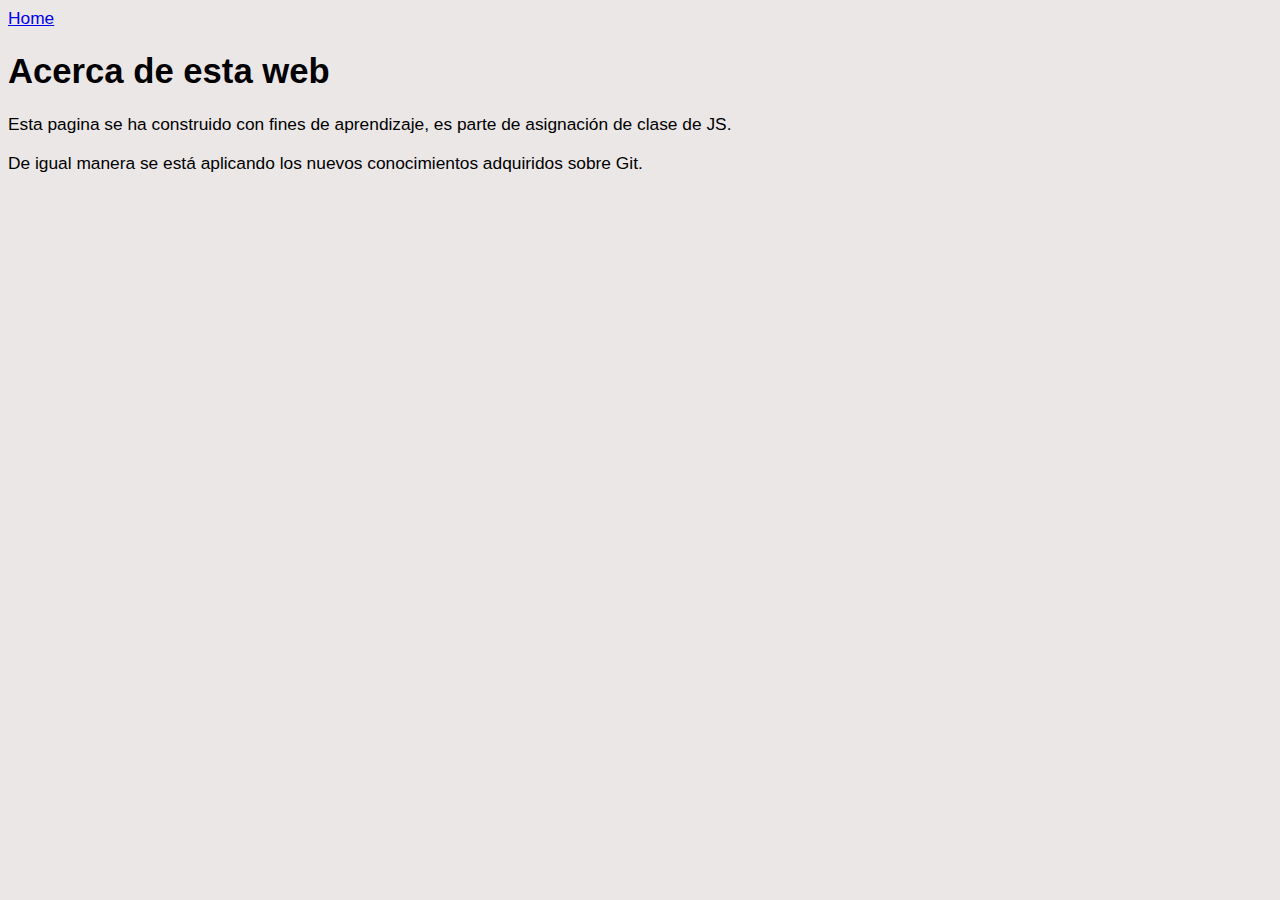
==== pages/acerca_de.html @ d2242273 "Agregada pagina Acerca de" ====
<!DOCTYPE html>
<html lang="en">
<head>
    <meta charset="UTF-8">
    <meta name="viewport" content="width=device-width, initial-scale=1.0">
    <title>Acerca de</title>
    <link rel="stylesheet" href="/styles/style.css">
</head>
<body>
    <nav>
        <a href="/index.html">Home</a>
    </nav>
    <h1>Acerca de esta web</h1>

    <p>Esta pagina se ha construido con fines de aprendizaje, es parte de asignación de clase de JS.</p>
    <p>De igual manera se está aplicando los nuevos conocimientos adquiridos sobre Git.</p>
    
</body>
</html>
---- styles/style.css ----
.text-center {
    text-align: center;  
}
body {
    background-color: #ebe7e7;
    font-family: "Nunito", sans-serif;
    font-size: 12pt;
  }
  
  #main-section {
    max-width: 600px;
  }
  
  #main-aside {
    margin-right: 50px;
  }
  
  #main-aside li {
    list-style: none;
  }
  
  #main-aside,
  #main-section {
    display: inline-block;
    vertical-align: top;
  }
  
  .article-style {
    background-color: #fff;
    padding: 10px;
    margin-bottom: 10px;
  }
  
  footer {
    text-align: center;
  }
  
  @media only screen and (min-width: 600px) {
    body {
      font-size: 13pt;
    }
  }
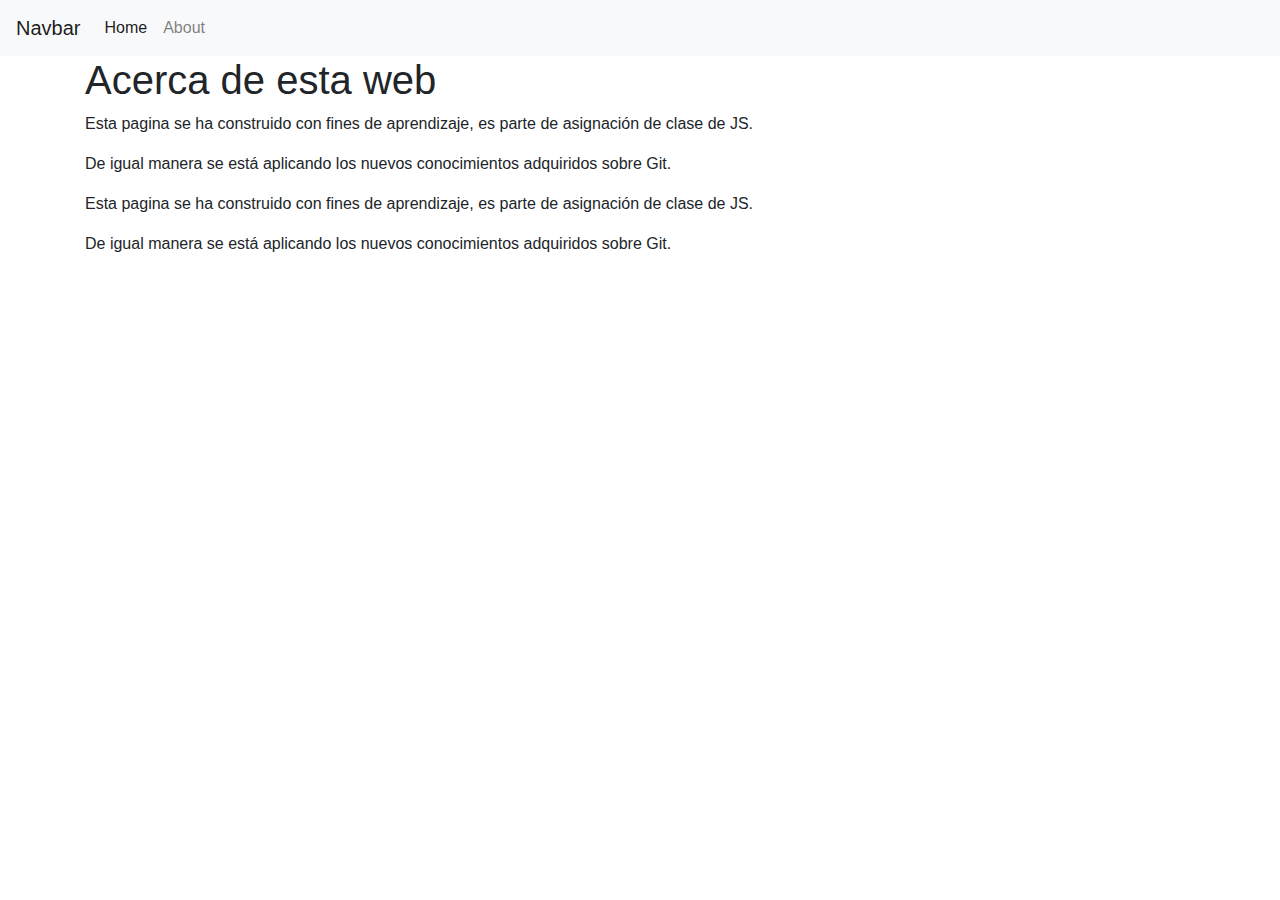
==== commit 7d9e0a4e: "Agregado elementos de  MDBoostrap" ====
--- a/pages/acerca_de.html
+++ b/pages/acerca_de.html
@@ -3,17 +3,41 @@
 <head>
     <meta charset="UTF-8">
     <meta name="viewport" content="width=device-width, initial-scale=1.0">
-    <title>Acerca de</title>
-    <link rel="stylesheet" href="/styles/style.css">
+    <title>Acerca de</title>    
+    <link rel="stylesheet" href="../css/bootstrap.min.css">
 </head>
 <body>
-    <nav>
-        <a href="/index.html">Home</a>
-    </nav>
-    <h1>Acerca de esta web</h1>
+    <nav class="navbar navbar-expand-lg navbar-light bg-light">
+        <a class="navbar-brand" href="#">Navbar</a>
+        <button class="navbar-toggler" type="button" data-toggle="collapse" data-target="#navbarNav" aria-controls="navbarNav" aria-expanded="false" aria-label="Toggle navigation">
+          <span class="navbar-toggler-icon"></span>
+        </button>
+        <div class="collapse navbar-collapse" id="navbarNav">
+          <ul class="navbar-nav">
+            <li class="nav-item active">
+              <a class="nav-link" href="/index.html">Home</a>
+            </li>            
+            <li class="nav-item">
+              <a class="nav-link" href="/pages/acerca_de.html">About <span class="sr-only">(current)</span></a>
+            </li>                   
+          </ul>
+        </div>
+      </nav>
 
-    <p>Esta pagina se ha construido con fines de aprendizaje, es parte de asignación de clase de JS.</p>
-    <p>De igual manera se está aplicando los nuevos conocimientos adquiridos sobre Git.</p>
-    
+      <div class="container">
+        <!-- Content here -->
+          
+        <h1>Acerca de esta web</h1>
+
+        <p>Esta pagina se ha construido con fines de aprendizaje, es parte de asignación de clase de JS.</p>
+        <p>De igual manera se está aplicando los nuevos conocimientos adquiridos sobre Git.</p>
+        
+        <p>Esta pagina se ha construido con fines de aprendizaje, es parte de asignación de clase de JS.</p>
+        <p>De igual manera se está aplicando los nuevos conocimientos adquiridos sobre Git.</p>
+      </div>  
+
+    <script src="https://code.jquery.com/jquery-3.5.1.slim.min.js" integrity="sha384-DfXdz2htPH0lsSSs5nCTpuj/zy4C+OGpamoFVy38MVBnE+IbbVYUew+OrCXaRkfj" crossorigin="anonymous"></script>
+    <script src="https://cdn.jsdelivr.net/npm/popper.js@1.16.0/dist/umd/popper.min.js" integrity="sha384-Q6E9RHvbIyZFJoft+2mJbHaEWldlvI9IOYy5n3zV9zzTtmI3UksdQRVvoxMfooAo" crossorigin="anonymous"></script>
+    <script src="../js/bootstrap.min.js"></script>    
 </body>
 </html>